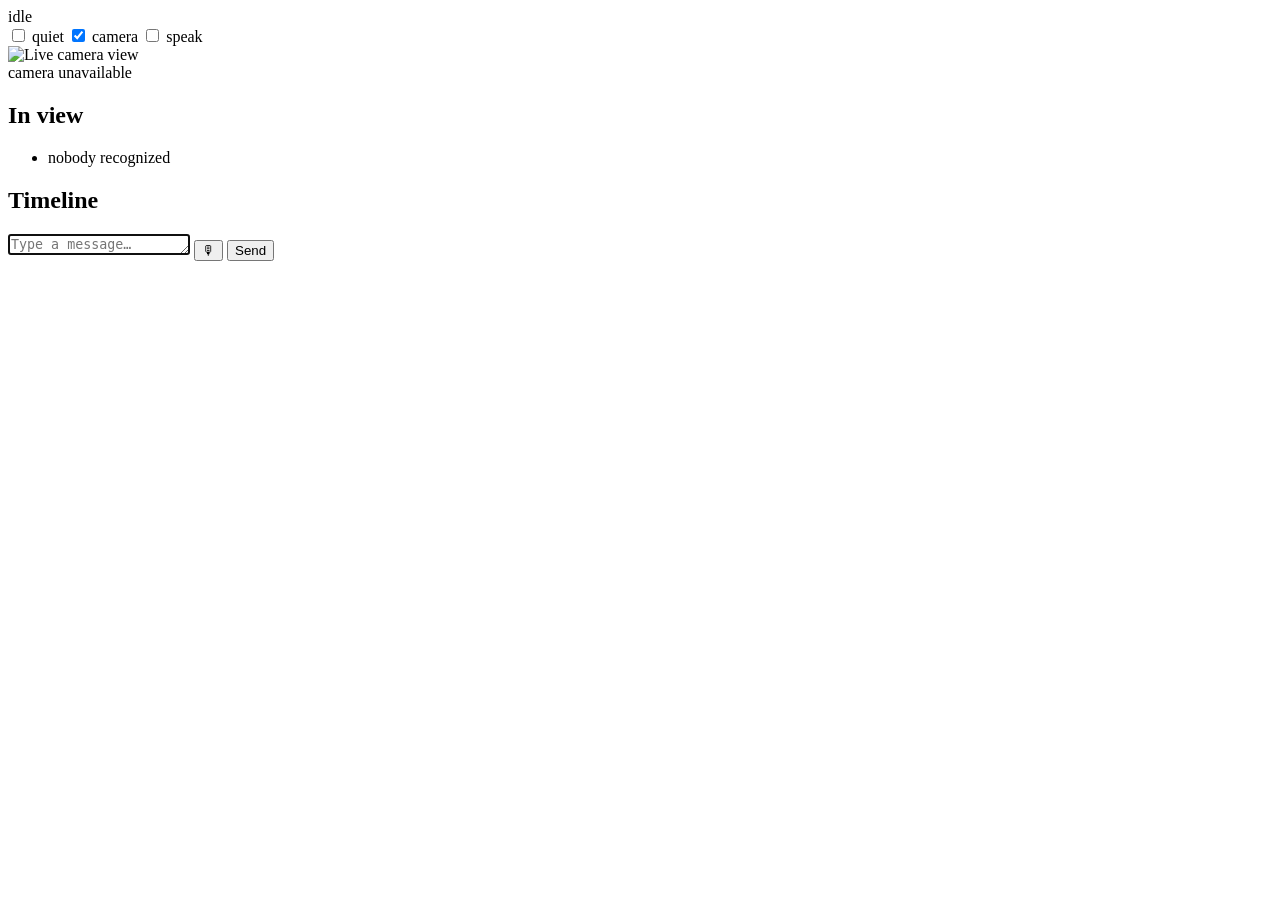
==== app/static/index.html @ 6345d3ab "Add always-on local AI with vision, memory and initiative A Docker Compose setup that turns a laptop" ====
<!doctype html>
<html lang="en">
<head>
<meta charset="utf-8">
<meta name="viewport" content="width=device-width, initial-scale=1">
<title>laptopai</title>
<link rel="stylesheet" href="/static/style.css">
</head>
<body>
<header>
  <div class="brand"><span id="state" class="pill idle">idle</span><span id="model"></span></div>
  <div class="toggles">
    <label title="Quiet: it still decides, but only logs what it would have said"><input type="checkbox" id="quiet"> quiet</label>
    <label title="Attach the current camera frame to your messages"><input type="checkbox" id="camera" checked> camera</label>
    <label title="Play spoken replies in this browser"><input type="checkbox" id="speak"> speak</label>
  </div>
</header>

<main>
  <aside>
    <div class="cam">
      <img id="cam" alt="Live camera view">
      <div class="camoff">camera unavailable</div>
    </div>

    <h2>In view</h2>
    <ul id="people" class="people"><li class="empty">nobody recognized</li></ul>

    <h2>Timeline</h2>
    <ol id="timeline" class="timeline"></ol>
  </aside>

  <section id="log" aria-live="polite"></section>
</main>

<form id="composer">
  <textarea id="text" rows="1" placeholder="Type a message… (Enter to send)" autofocus></textarea>
  <button type="button" id="mic" title="Hold to talk (or hold Space while not typing)">🎙</button>
  <button type="submit" id="send">Send</button>
</form>

<dialog id="viewer"><img alt="Snapshot"><p></p><button type="button">Close</button></dialog>

<script src="/static/app.js"></script>
</body>
</html>
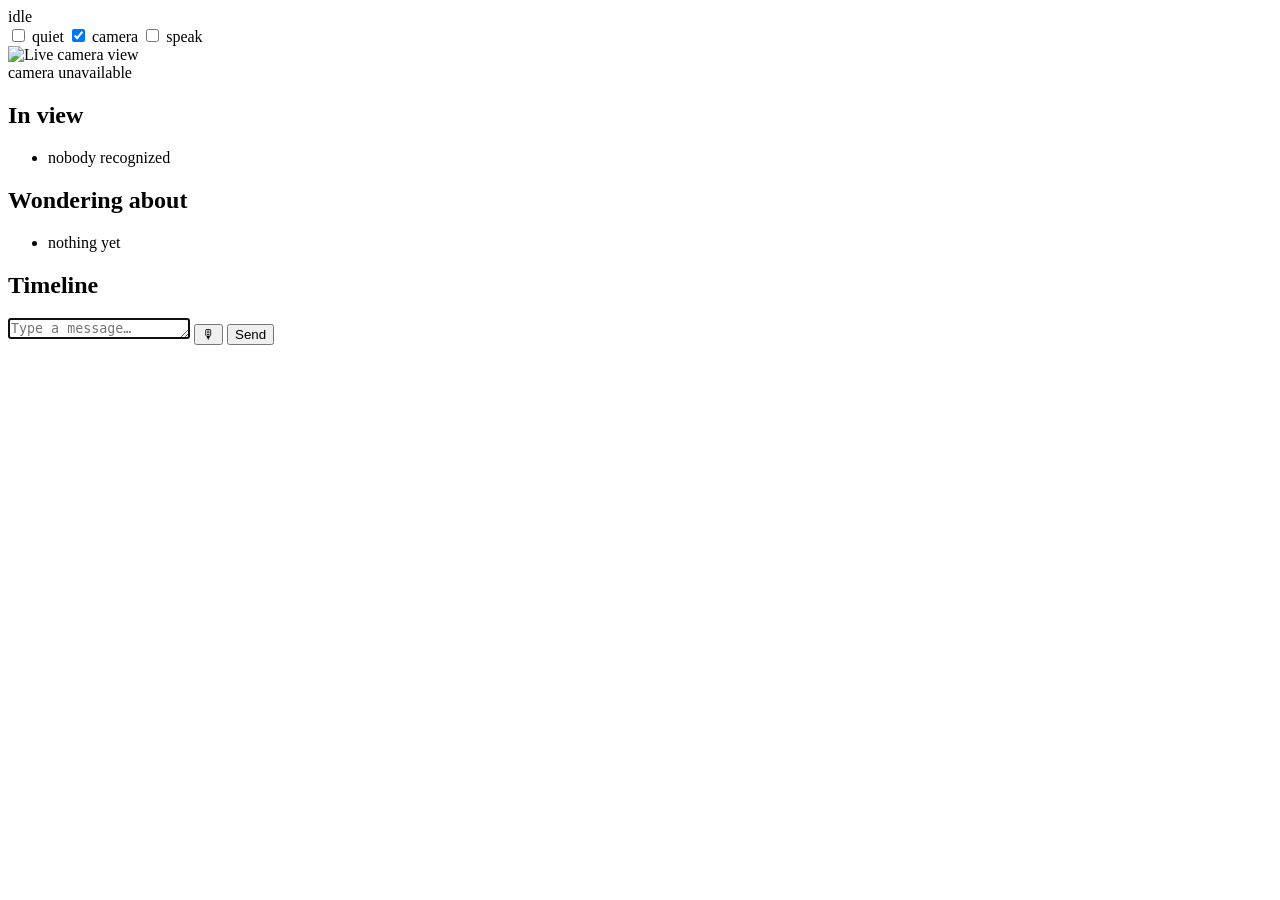
==== commit 5cce9a9b: "Add curiosity and ArcFace face recognition Curiosity: - periodic reflection turns recent scenes into" ====
--- a/app/static/index.html
+++ b/app/static/index.html
@@ -26,6 +26,9 @@
     <h2>In view</h2>
     <ul id="people" class="people"><li class="empty">nobody recognized</li></ul>
 
+    <h2>Wondering about</h2>
+    <ul id="questions" class="questions"><li class="empty">nothing yet</li></ul>
+
     <h2>Timeline</h2>
     <ol id="timeline" class="timeline"></ol>
   </aside>
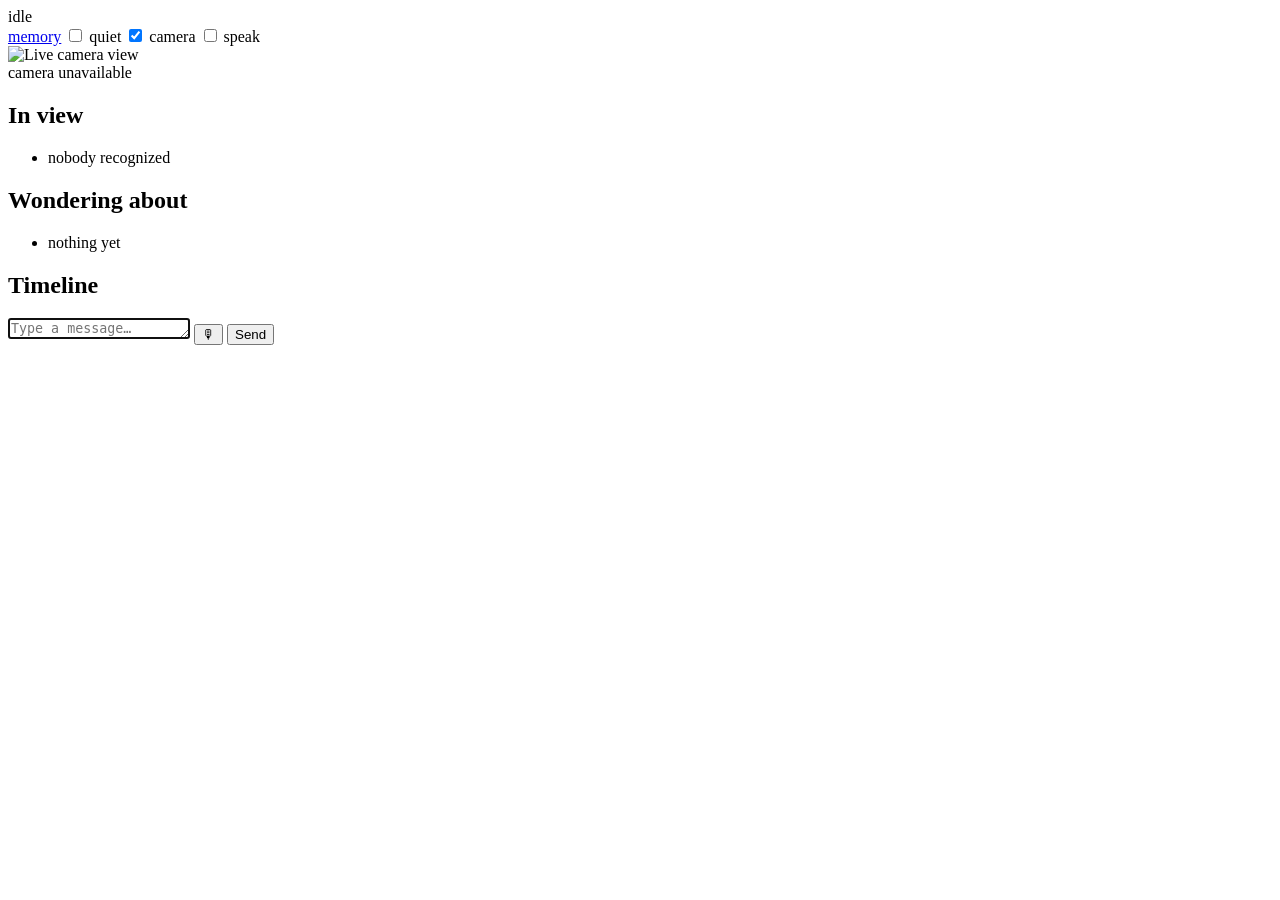
==== commit ba5bd5bf: "Add memory consolidation with topics; download face models at startup Memory consolidation (app/cons" ====
--- a/app/static/index.html
+++ b/app/static/index.html
@@ -10,6 +10,7 @@
 <header>
   <div class="brand"><span id="state" class="pill idle">idle</span><span id="model"></span></div>
   <div class="toggles">
+    <a href="/memory" class="navlink" title="What Housemate remembers, organized by people and topics">memory</a>
     <label title="Quiet: it still decides, but only logs what it would have said"><input type="checkbox" id="quiet"> quiet</label>
     <label title="Attach the current camera frame to your messages"><input type="checkbox" id="camera" checked> camera</label>
     <label title="Play spoken replies in this browser"><input type="checkbox" id="speak"> speak</label>
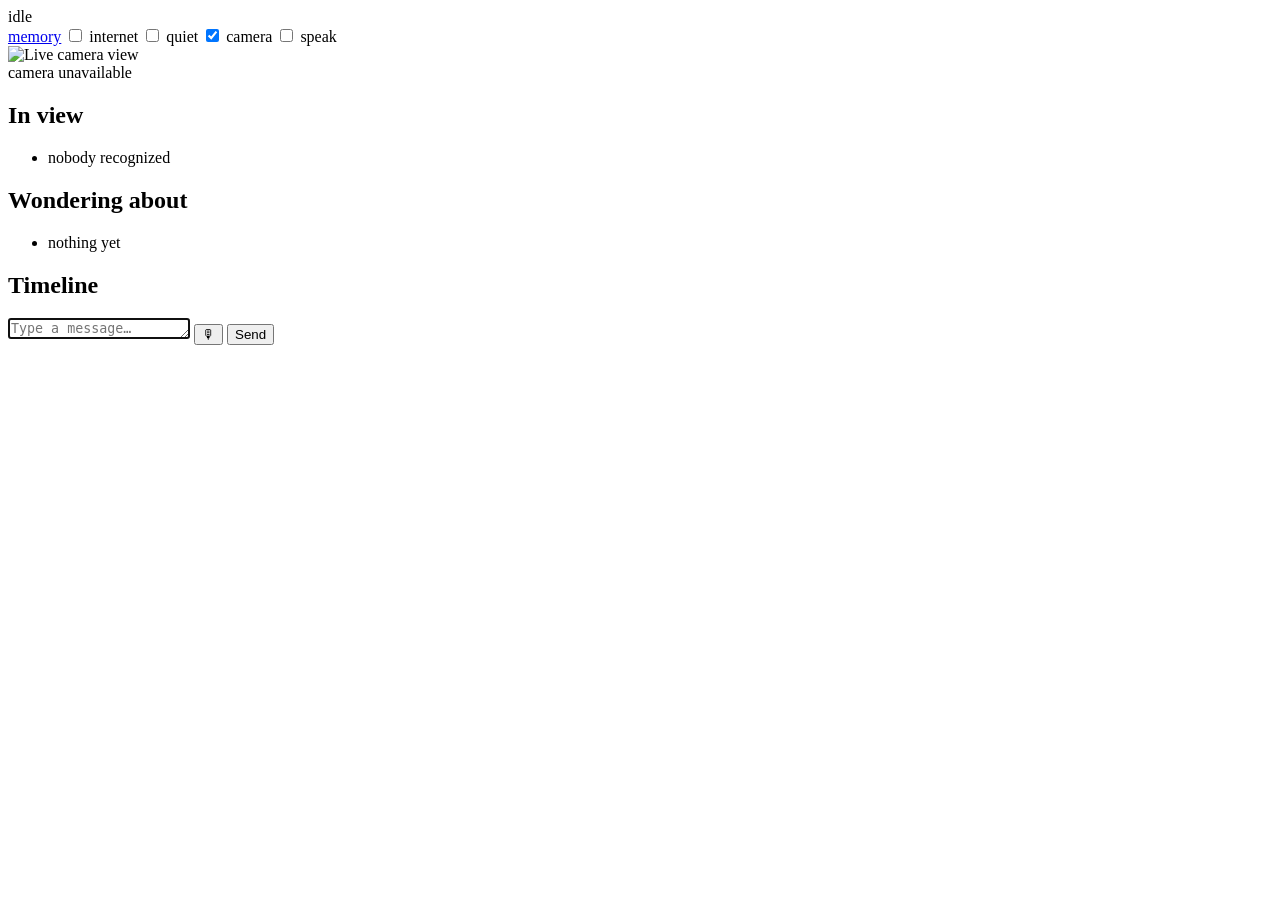
==== commit 58cca011: "add lookup ability" ====
--- a/app/static/index.html
+++ b/app/static/index.html
@@ -11,6 +11,7 @@
   <div class="brand"><span id="state" class="pill idle">idle</span><span id="model"></span></div>
   <div class="toggles">
     <a href="/memory" class="navlink" title="What Housemate remembers, organized by people and topics">memory</a>
+    <label title="Allow short lookups on the internet (DuckDuckGo / Wikipedia); every lookup is shown in the timeline"><input type="checkbox" id="internet"> internet</label>
     <label title="Quiet: it still decides, but only logs what it would have said"><input type="checkbox" id="quiet"> quiet</label>
     <label title="Attach the current camera frame to your messages"><input type="checkbox" id="camera" checked> camera</label>
     <label title="Play spoken replies in this browser"><input type="checkbox" id="speak"> speak</label>
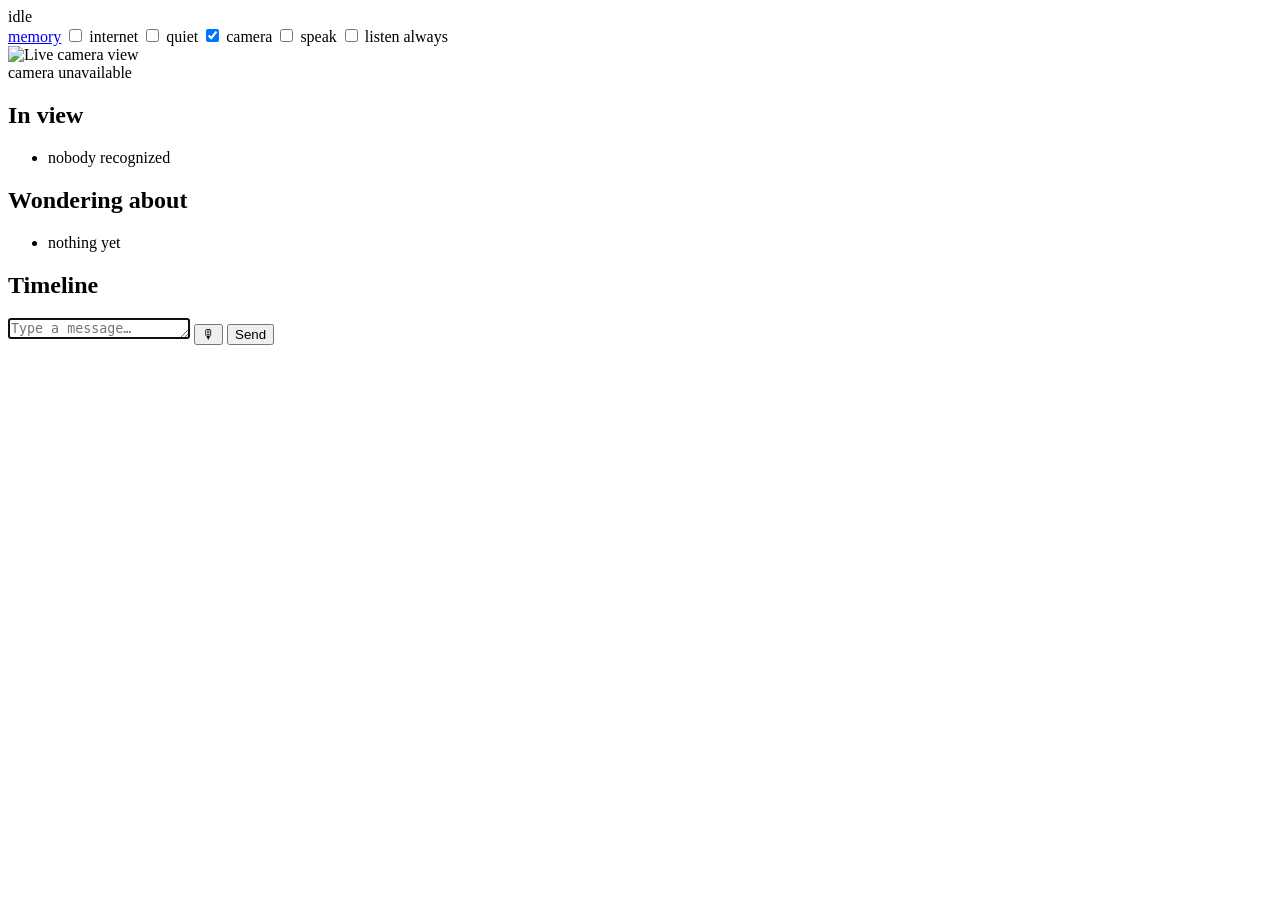
==== commit cedac1b0: "add favicon and listen always" ====
--- a/app/static/index.html
+++ b/app/static/index.html
@@ -4,6 +4,9 @@
 <meta charset="utf-8">
 <meta name="viewport" content="width=device-width, initial-scale=1">
 <title>laptopai</title>
+<link rel="icon" type="image/png" sizes="32x32" href="/static/icons/icon-32.png">
+<link rel="icon" type="image/png" sizes="192x192" href="/static/icons/icon-192.png">
+<link rel="apple-touch-icon" href="/static/icons/icon-180.png">
 <link rel="stylesheet" href="/static/style.css">
 </head>
 <body>
@@ -15,6 +18,7 @@
     <label title="Quiet: it still decides, but only logs what it would have said"><input type="checkbox" id="quiet"> quiet</label>
     <label title="Attach the current camera frame to your messages"><input type="checkbox" id="camera" checked> camera</label>
     <label title="Play spoken replies in this browser"><input type="checkbox" id="speak"> speak</label>
+    <label title="Listen all the time: speech is picked up and sent without holding the mic button (paused while Housemate thinks or talks)"><input type="checkbox" id="listen"> listen always</label>
   </div>
 </header>
 
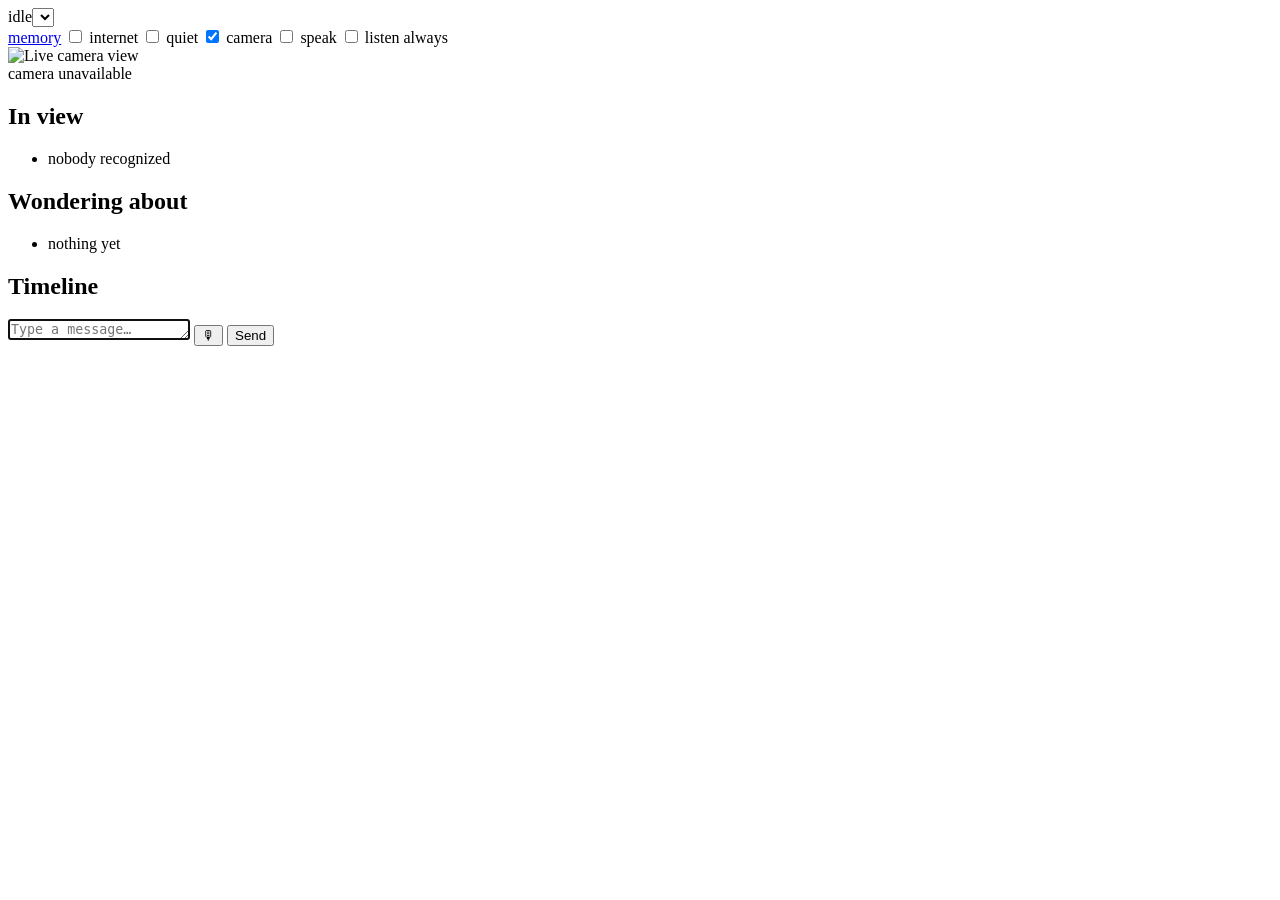
==== commit 43944435: "Choose the conversation model from the installed Ollama models A dropdown in the header lists every " ====
--- a/app/static/index.html
+++ b/app/static/index.html
@@ -11,7 +11,7 @@
 </head>
 <body>
 <header>
-  <div class="brand"><span id="state" class="pill idle">idle</span><span id="model"></span></div>
+  <div class="brand"><span id="state" class="pill idle">idle</span><select id="model" title="Conversation model. Models marked no vision don&#39;t see the camera or screen themselves; they get the scene log written by the default model."></select></div>
   <div class="toggles">
     <a href="/memory" class="navlink" title="What Housemate remembers, organized by people and topics">memory</a>
     <label title="Allow short lookups on the internet (DuckDuckGo / Wikipedia); every lookup is shown in the timeline"><input type="checkbox" id="internet"> internet</label>
